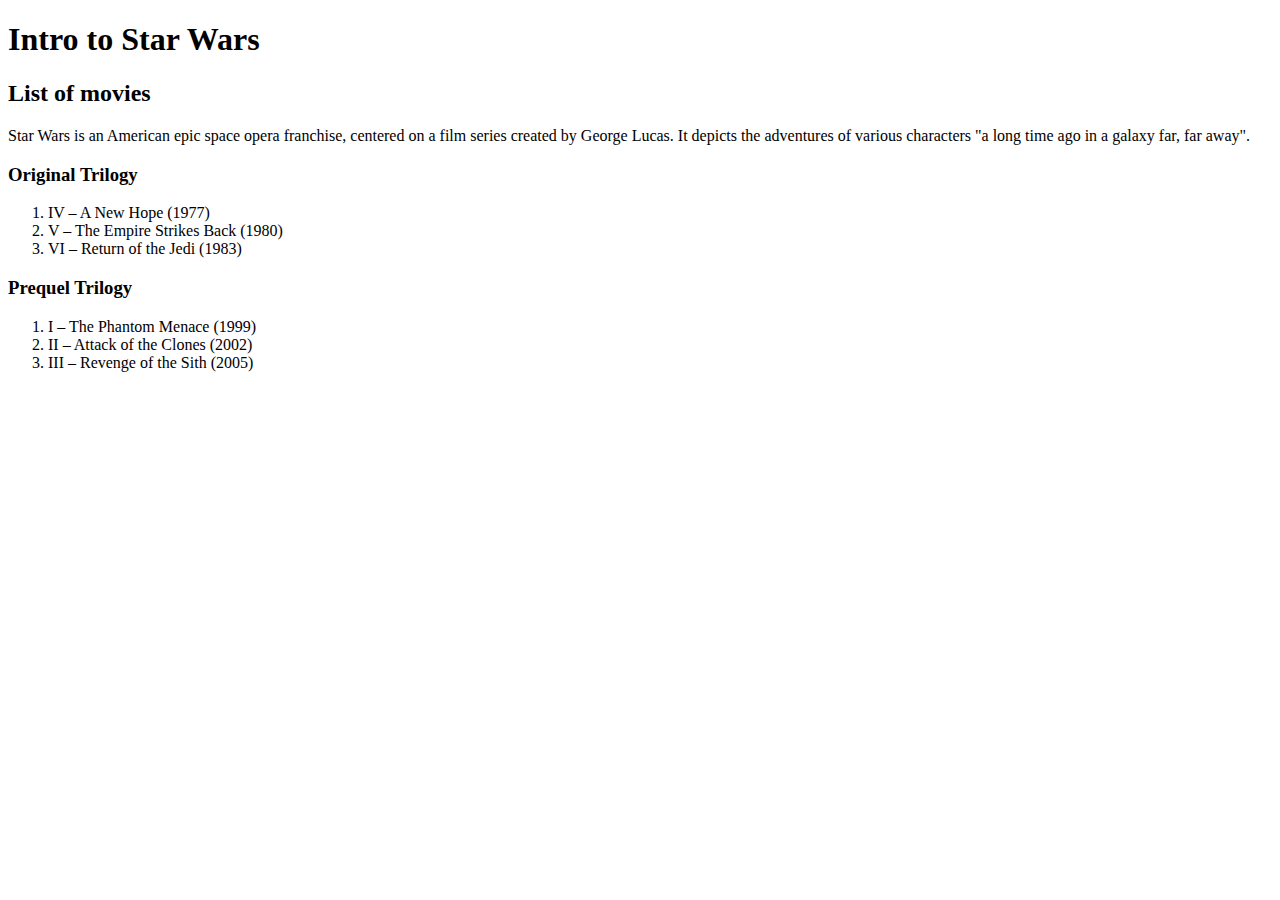
==== index.html @ b6315daf "Merge pull request #1 from kyletaylored/master" ====
<!DOCTYPE HTML>
<html>
<head>
  <title>Star Wars | Home</title>
</head>
<body>

  <h1>Intro to Star Wars</h1>
  <p>
    <h2>List of movies</h2>
    Star Wars is an American epic space opera franchise, centered on a film series created by George Lucas. It depicts the adventures of various characters "a long time ago in a galaxy far, far away".
  </p>

  <h3>Original Trilogy</h3>
  <ol>
    <li>IV – A New Hope (1977)</li>
    <li>V – The Empire Strikes Back (1980)</li>
    <li>VI – Return of the Jedi (1983)</li>
  </ol>

  <h3>Prequel Trilogy</h3>
  <ol>
    <li>I – The Phantom Menace (1999)</li>
    <li>II – Attack of the Clones (2002)</li>
    <li>III – Revenge of the Sith (2005)</li>
  </ol>

</body>
</html>
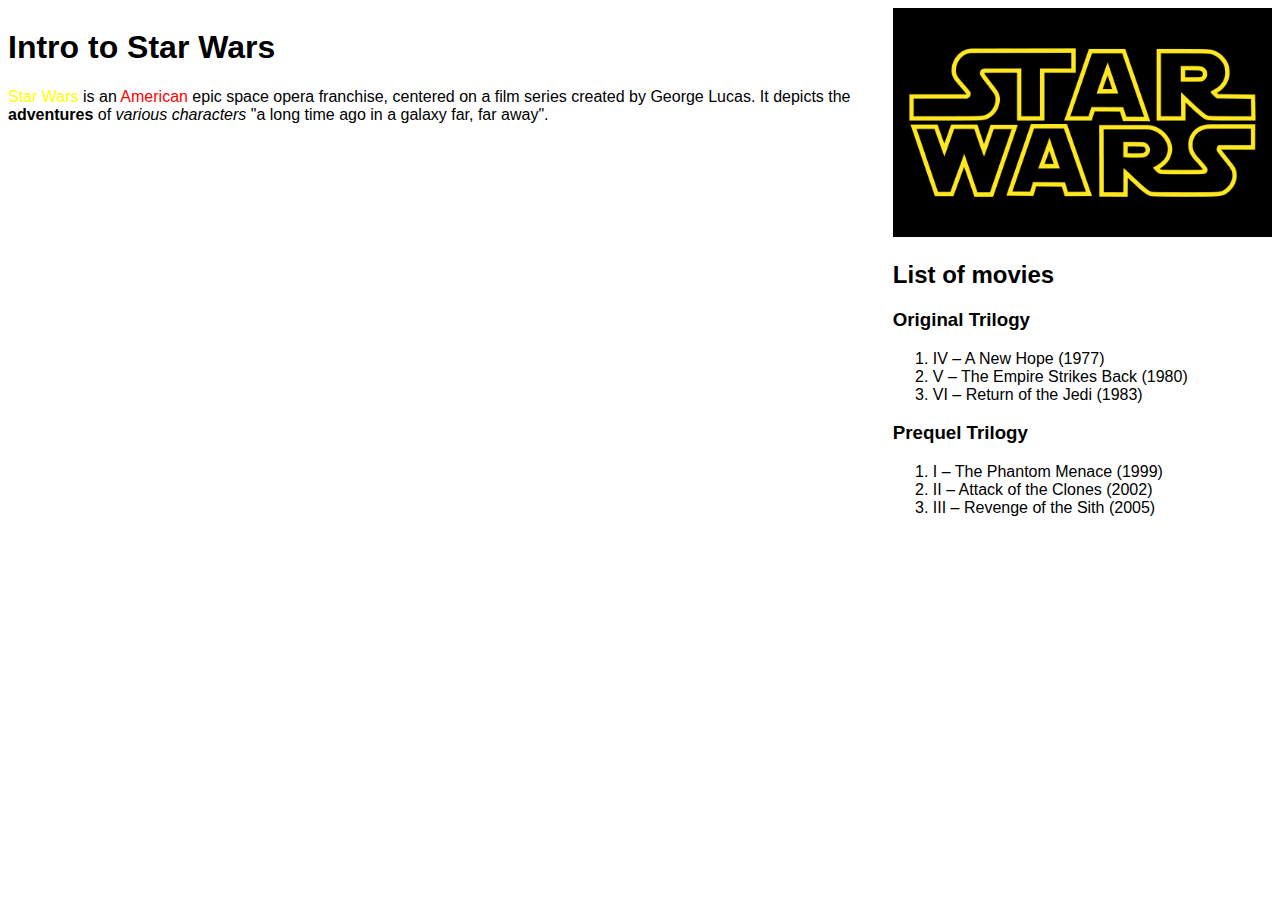
==== commit 4411061a: "update css path" ====
--- a/index.html
+++ b/index.html
@@ -2,28 +2,36 @@
 <html>
 <head>
   <title>Star Wars | Home</title>
+  <link rel="stylesheet" href="/css/style.css">
 </head>
 <body>
+  <div class="main-content">
+    <section>
+    <h1>Intro to Star Wars</h1>
+    <p>
+      <a href="https://en.wikipedia.org/wiki/Star_Wars" target="_blank" style="color: blue;">Star Wars</a> is an <span style="color:red;">American</span> epic space opera franchise, centered on a film series created by George Lucas. It depicts the <strong>adventures</strong> of <em>various characters</em> "a long time ago in a galaxy far, far away".
+    </p>
+    </section>
 
-  <h1>Intro to Star Wars</h1>
-  <p>
-    <h2>List of movies</h2>
-    Star Wars is an American epic space opera franchise, centered on a film series created by George Lucas. It depicts the adventures of various characters "a long time ago in a galaxy far, far away".
-  </p>
+    <aside class="">
+      <img src="images/Star_Wars_Logo.png" alt="">
+      <!-- Starting list of movies. -->
+      <h2>List of movies</h2>
+      <h3>Original Trilogy</h3>
+      <ol>
+        <li>IV – A New Hope (1977)</li>
+        <li>V – The Empire Strikes Back (1980)</li>
+        <li>VI – Return of the Jedi (1983)</li>
+      </ol>
 
-  <h3>Original Trilogy</h3>
-  <ol>
-    <li>IV – A New Hope (1977)</li>
-    <li>V – The Empire Strikes Back (1980)</li>
-    <li>VI – Return of the Jedi (1983)</li>
-  </ol>
-
-  <h3>Prequel Trilogy</h3>
-  <ol>
-    <li>I – The Phantom Menace (1999)</li>
-    <li>II – Attack of the Clones (2002)</li>
-    <li>III – Revenge of the Sith (2005)</li>
-  </ol>
+      <h3>Prequel Trilogy</h3>
+      <ol>
+        <li>I – The Phantom Menace (1999)</li>
+        <li>II – Attack of the Clones (2002)</li>
+        <li>III – Revenge of the Sith (2005)</li>
+      </ol>
+    </aside>
+  </div>
 
 </body>
 </html>
--- a/css/style.css
+++ b/css/style.css
@@ -0,0 +1,28 @@
+html {
+  font-family: "Calibri", "Helvetica", sans-serif;
+}
+
+a {
+  color: yellow !important;
+  text-decoration: none;
+}
+
+a:hover {
+  text-decoration: underline;
+}
+
+section, aside {
+  float: left;
+}
+
+section {
+  width: 70%;
+}
+
+aside {
+  width: 30%;
+}
+
+img {
+  width: 100%;
+}
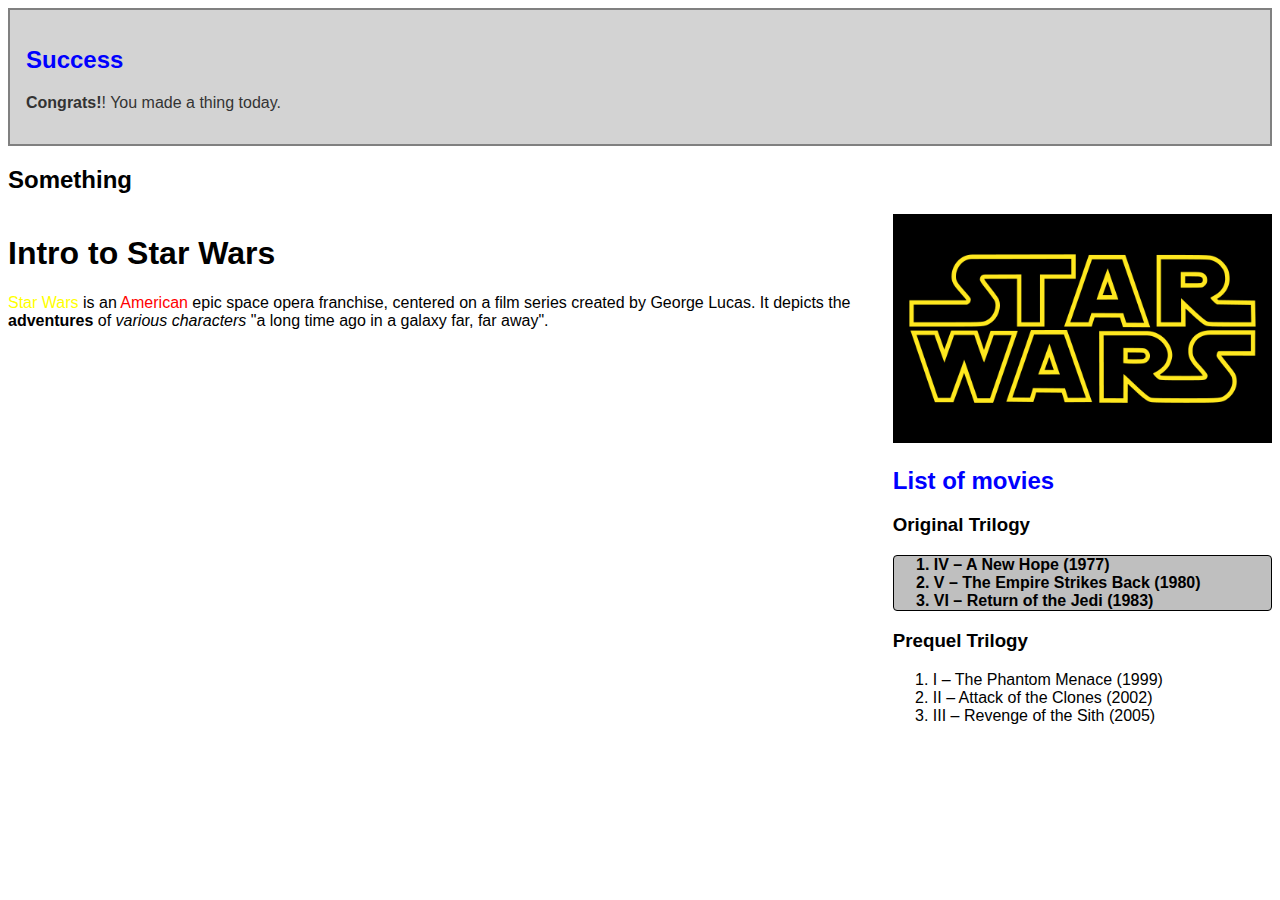
==== commit 2650131c: "classes, floats, box model" ====
--- a/index.html
+++ b/index.html
@@ -2,10 +2,36 @@
 <html>
 <head>
   <title>Star Wars | Home</title>
-  <link rel="stylesheet" href="/css/style.css">
+  <link rel="stylesheet" href="css/style.css">
+
+  <style>
+
+  h2 {
+    color: blue;
+  }
+
+  .inherit {
+    color: yellow;
+  }
+
+  .inherit h2 {
+    color: initial;
+  }
+
+  </style>
 </head>
 <body>
   <div class="main-content">
+
+    <div class="message">
+      <h2>Success</h2>
+      <p><span>Congrats!</span>! You made a thing today.</p>
+    </div>
+
+    <div class="inherit">
+      <h2>Something</h2>
+    </div>
+
     <section>
     <h1>Intro to Star Wars</h1>
     <p>
@@ -18,10 +44,11 @@
       <!-- Starting list of movies. -->
       <h2>List of movies</h2>
       <h3>Original Trilogy</h3>
-      <ol>
-        <li>IV – A New Hope (1977)</li>
-        <li>V – The Empire Strikes Back (1980)</li>
-        <li>VI – Return of the Jedi (1983)</li>
+
+      <ol class="list">
+        <li class="list-item">IV – A New Hope (1977)</li>
+        <li class="list-item">V – The Empire Strikes Back (1980)</li>
+        <li class="list-item">VI – Return of the Jedi (1983)</li>
       </ol>
 
       <h3>Prequel Trilogy</h3>
--- a/css/style.css
+++ b/css/style.css
@@ -1,7 +1,55 @@
+/* Main stylesheet for Star Wars website. */
 html {
   font-family: "Calibri", "Helvetica", sans-serif;
 }
 
+/* Classes! */
+.list {
+  background-color: rgba(0,0,0, 0.25);
+  border-radius: 4px;
+  border: 1px solid #000;
+}
+
+.list-item {
+  font-weight: bold;
+}
+
+.list-item.active {
+  background-color: #333;
+  color: white;
+}
+
+.list-item:hover {
+  color: red;
+}
+
+.message {
+  padding: 1em;
+  background: lightgray;
+  color: #333;
+  border: 2px solid gray;
+}
+
+.message span {
+  font-weight: bold;
+}
+
+.message.danger {
+  background: red;
+  color: white;
+}
+
+.message.success {
+  background: lawngreen;
+}
+
+.message.info {
+  background: lightblue;
+}
+
+/*
+Oh man, this is a long comment.
+*/
 a {
   color: yellow !important;
   text-decoration: none;
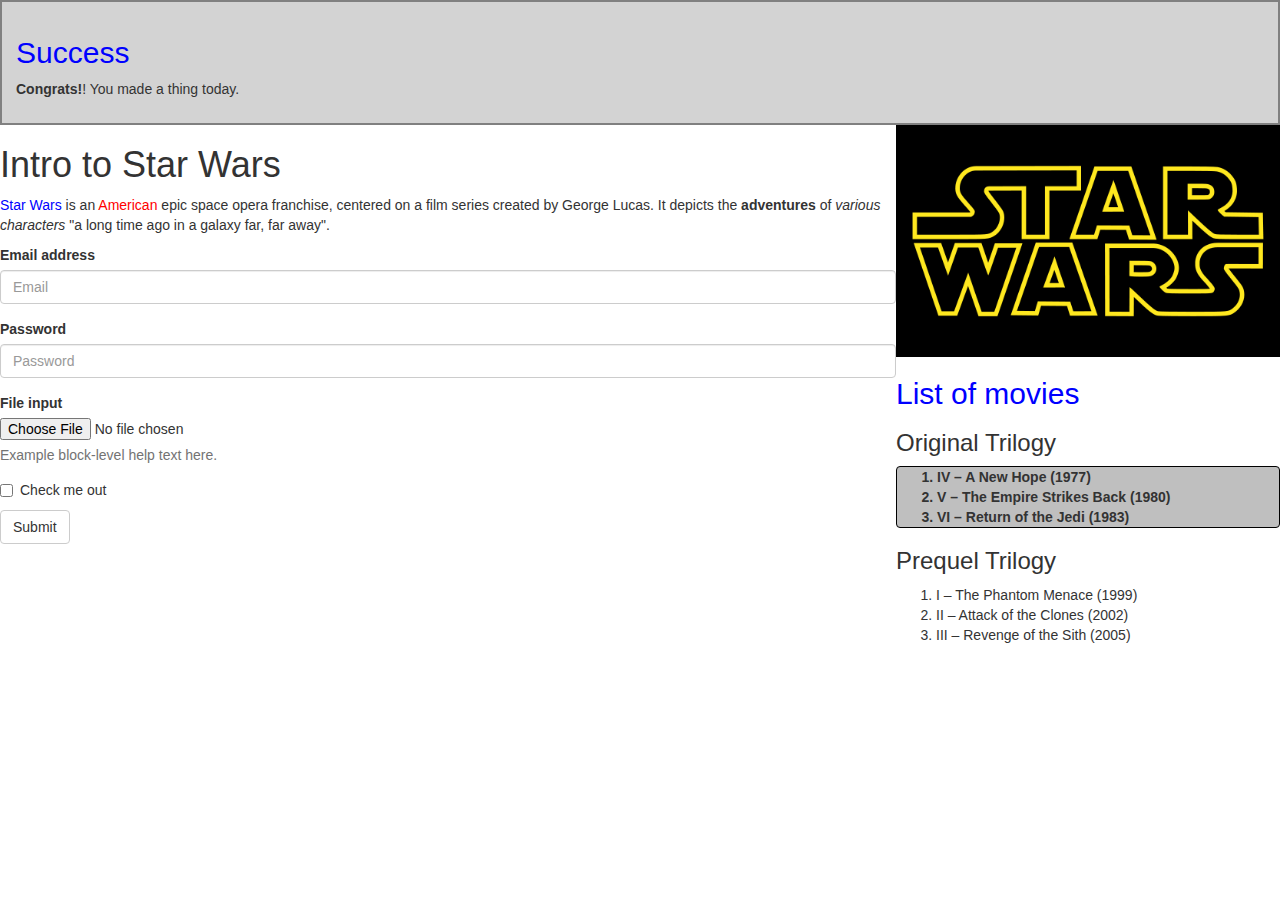
==== commit d0fb1ea8: "Added Star Wars Bootstrap" ====
--- a/index.html
+++ b/index.html
@@ -2,7 +2,11 @@
 <html>
 <head>
   <title>Star Wars | Home</title>
+
+  <link href="https://maxcdn.bootstrapcdn.com/bootstrap/3.3.7/css/bootstrap.min.css" rel="stylesheet" integrity="sha384-BVYiiSIFeK1dGmJRAkycuHAHRg32OmUcww7on3RYdg4Va+PmSTsz/K68vbdEjh4u" crossorigin="anonymous">
   <link rel="stylesheet" href="css/style.css">
+
+  <meta name="viewport" content="width=device-width, initial-scale=1.0">
 
   <style>
 
@@ -19,6 +23,7 @@
   }
 
   </style>
+
 </head>
 <body>
   <div class="main-content">
@@ -28,15 +33,34 @@
       <p><span>Congrats!</span>! You made a thing today.</p>
     </div>
 
-    <div class="inherit">
-      <h2>Something</h2>
-    </div>
-
     <section>
-    <h1>Intro to Star Wars</h1>
-    <p>
-      <a href="https://en.wikipedia.org/wiki/Star_Wars" target="_blank" style="color: blue;">Star Wars</a> is an <span style="color:red;">American</span> epic space opera franchise, centered on a film series created by George Lucas. It depicts the <strong>adventures</strong> of <em>various characters</em> "a long time ago in a galaxy far, far away".
-    </p>
+      <h1>Intro to Star Wars</h1>
+      <p>
+        <a href="https://en.wikipedia.org/wiki/Star_Wars" target="_blank" style="color: blue;">Star Wars</a> is an <span style="color:red;">American</span> epic space opera franchise, centered on a film series created by George Lucas. It depicts the <strong>adventures</strong> of <em>various characters</em> "a long time ago in a galaxy far, far away".
+      </p>
+      <p>
+        <form>
+          <div class="form-group">
+            <label for="exampleInputEmail1">Email address</label>
+            <input type="email" class="form-control" id="exampleInputEmail1" placeholder="Email">
+          </div>
+          <div class="form-group">
+            <label for="exampleInputPassword1">Password</label>
+            <input type="password" class="form-control" id="exampleInputPassword1" placeholder="Password">
+          </div>
+          <div class="form-group">
+            <label for="exampleInputFile">File input</label>
+            <input type="file" id="exampleInputFile">
+            <p class="help-block">Example block-level help text here.</p>
+          </div>
+          <div class="checkbox">
+            <label>
+              <input type="checkbox"> Check me out
+            </label>
+          </div>
+          <button type="submit" class="btn btn-default">Submit</button>
+        </form>
+      </p>
     </section>
 
     <aside class="">
--- a/css/style.css
+++ b/css/style.css
@@ -47,18 +47,6 @@
   background: lightblue;
 }
 
-/*
-Oh man, this is a long comment.
-*/
-a {
-  color: yellow !important;
-  text-decoration: none;
-}
-
-a:hover {
-  text-decoration: underline;
-}
-
 section, aside {
   float: left;
 }
@@ -74,3 +62,7 @@
 img {
   width: 100%;
 }
+
+.movies .panel-heading {
+  min-height: 70px;
+}
